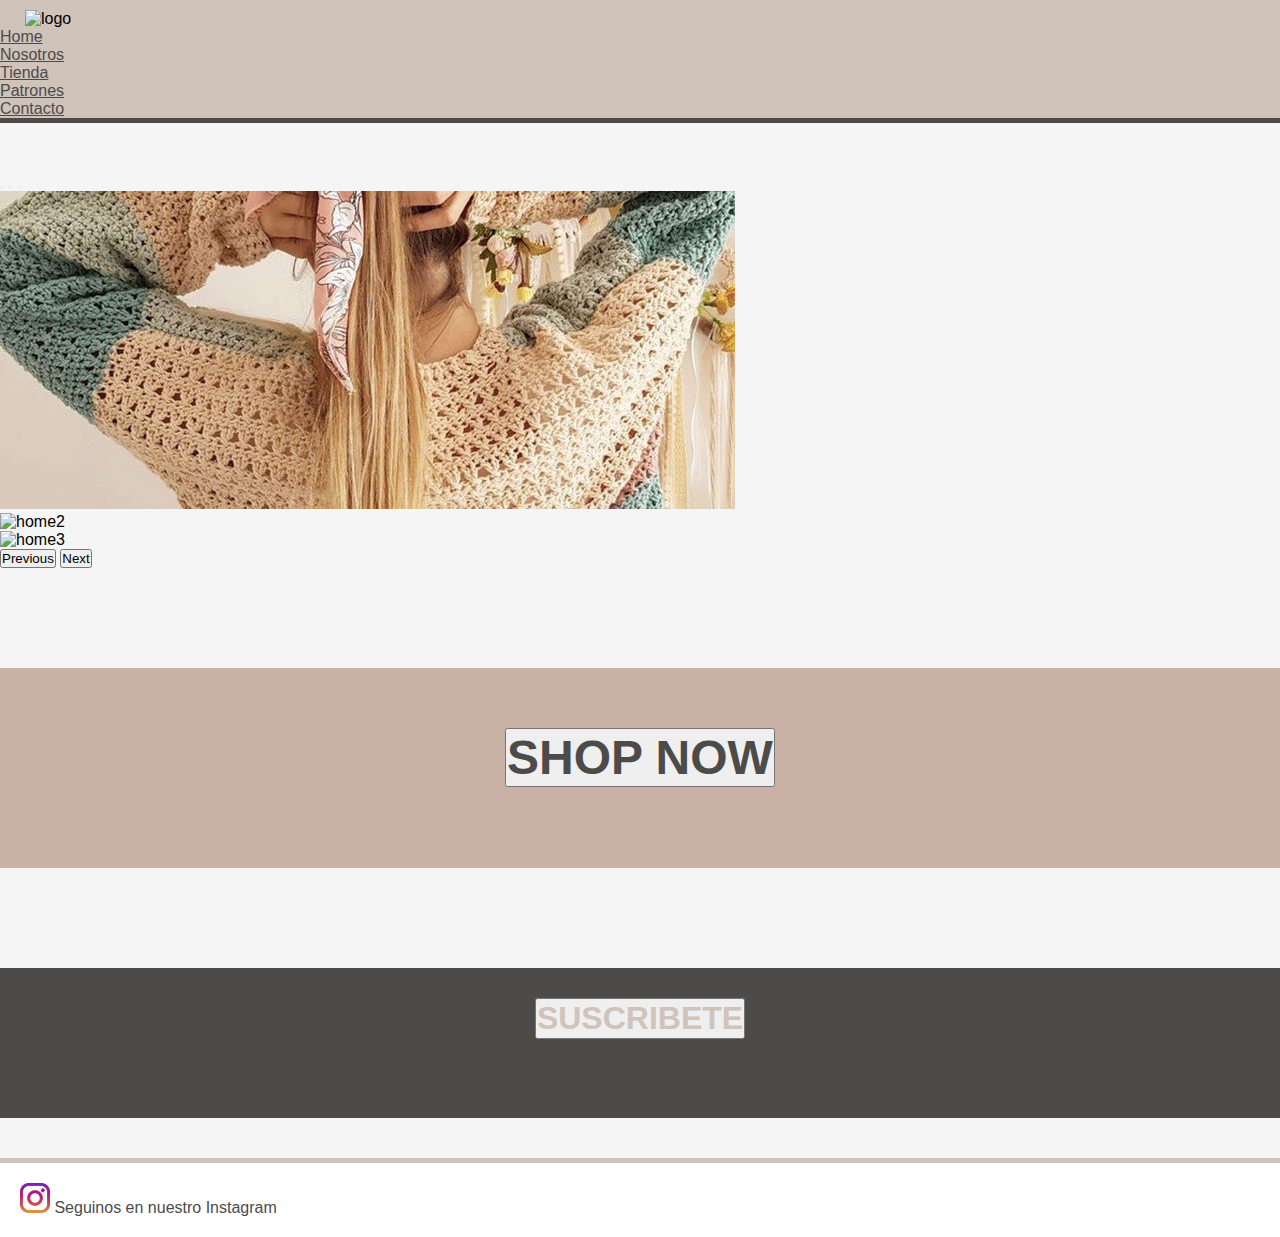
==== index.html @ 9cb34f9f "cambios varios en pages css index" ====
<!DOCTYPE html>
<html lang="en">
<head>
    <meta charset="UTF-8">
    <meta http-equiv="X-UA-Compatible" content="IE=edge">
    <meta name="viewport" content="width=, initial-scale=1.0">
    <link rel="stylesheet" href="css/style.css">
    <link href="https://cdn.jsdelivr.net/npm/bootstrap@5.2.1/dist/css/bootstrap.min.css" rel="stylesheet" integrity="sha384-iYQeCzEYFbKjA/T2uDLTpkwGzCiq6soy8tYaI1GyVh/UjpbCx/TYkiZhlZB6+fzT" crossorigin="anonymous">
    <title>Sumire Tejidos</title>   
</head>
<body>

 <!--NAVBAR-->
 <nav class="navbar">
    <img src="./IMAGENES/logo.png" alt="logo" class="logo">
    <ul class="nav justify-content-end">
        <li class="nav-item">
          <a class="nav-link active" aria-current="page" href="#">Home</a>
        </li>
        <li class="nav-item">
          <a class="nav-link" href="./pages/nosotros.html">Nosotros</a>
        </li>
        <li class="nav-item">
          <a class="nav-link" href="./pages/productos.html">Tienda</a>
        </li>
        <li class="nav-item">
            <a class="nav-link" href="./pages/patrones.html">Patrones</a>
        </li>
        <li class="nav-item">
            <a class="nav-link" href="./pages/contacto.html" target="_blank">Contacto</a>
        </li>
    </ul>
 </nav>

   

  <!--CAROUSEL-->

  <div id="carouselExampleIndicators" class="carousel slide" data-bs-ride="true">
    <div class="carousel-indicators">
      <button type="button" data-bs-target="#carouselExampleIndicators" data-bs-slide-to="0" class="active" aria-current="true" aria-label="Slide 1"></button>
      <button type="button" data-bs-target="#carouselExampleIndicators" data-bs-slide-to="1" aria-label="Slide 2"></button>
      <button type="button" data-bs-target="#carouselExampleIndicators" data-bs-slide-to="2" aria-label="Slide 3"></button>
    </div>
    <div class="carousel-inner">
      <div class="carousel-item active">
        <img src="./IMAGENES/home.jpg" class="d-block w-100" alt="home">
      </div>
      <div class="carousel-item">
        <img src="./IMAGENES/home2.png" class="d-block w-100" alt="home2">
      </div>
      <div class="carousel-item">
        <img src="./IMAGENES/home3.jpg" class="d-block w-100" alt="home3">
      </div>
    </div>
    <button class="carousel-control-prev" type="button" data-bs-target="#carouselExampleIndicators" data-bs-slide="prev">
      <span class="carousel-control-prev-icon" aria-hidden="true"></span>
      <span class="visually-hidden">Previous</span>
    </button>
    <button class="carousel-control-next" type="button" data-bs-target="#carouselExampleIndicators" data-bs-slide="next">
      <span class="carousel-control-next-icon" aria-hidden="true"></span>
      <span class="visually-hidden">Next</span>
    </button>
  </div>

  <!--BUTTON TIENDA-->

  <div class="container-fluid shopNow">
    <button type="button" class="btn btn-link">
      <a  class="shop-now"  href="./pages/productos.html">SHOP NOW</a>
    </button>
  </div>

  <!--BUTTON SUSCRIPCION-->

  <div class="container-fluid suscripcion">
      <button type="button" class="btn btn-link">
        <a class="suscripcion" href="./pages/contacto.html">SUSCRIBETE</a>
      </button>
  </div>

  <!--FOOTER-->

  <div class="container-fluid footer">
    <a class="footer" href="https://instagram.com/sumiretejidos?igshid=YmMyMTA2M2Y=" target="_blank">
      <img class="instagram" src="./IMAGENES/instagram.jpg" alt="instagram">
      Seguinos en nuestro Instagram
    </a>
  </div>

  

  <script src="https://cdn.jsdelivr.net/npm/bootstrap@5.2.1/dist/js/bootstrap.bundle.min.js" integrity="sha384-u1OknCvxWvY5kfmNBILK2hRnQC3Pr17a+RTT6rIHI7NnikvbZlHgTPOOmMi466C8" crossorigin="anonymous"></script>
     

   <!--ENTREGA 1
    <header id="header">
            <a href="./index.html"><img class="logo" src="./IMAGENES/logo.jpeg" alt="logo"></a>
         <nav id="menu">
            <ul class="menu">
                <li><a href="./index.html">HOME</a></li>
                <li><a href="./pages/nosotros.html" target="_self">Nosotros</a></li>
                <li><a href="./pages/productos.html" target="_self">Tienda</a></li>
                <li><a href="./pages/patrones.html" target="_self">Patrones</a></li>
                <li><a href="./pages/contacto.html" target="_self">Contacto</a></li>
            </ul>
        </nav>
    </header> 

    
    <main id="intro">

        <div class="sumireTejidos">
            <h1 class="sumireTejidos">SUMIRE TEJIDOS</h1>
            <img src="./IMAGENES/home.jpg" alt="home" class="imagen-home">
        </div>
        <div id="tienda">
            <h2 class="tienda"><a href="./pages/productos.html" target="_self" class="tienda">SHOP NOW</a></h2>
            <p class="tienda">En mi tienda vas a encontrar cursos y productos hechos a mano con mucho amor</p>
        </div>

        <div id="suscripcion">
            <p class="suscripcion">¡Suscribite a nuestro newsletter!</p>
            <p class="suscripcion">Dejanos tu email y recibi todas las novedades de Sumire Tejidos</p>
            <a href="./pages/contacto.html" target="_self" class="suscripcion">SUSCRIBIRME</a>
        </div>

    </main>
      
    
    <footer id="footer">
        <img class="footer" src="./IMAGENES/instagram.jpg" alt="instagram">
        <ul class="footer">
            <li><p class="footer"><a class="footer" href="https://instagram.com/sumiretejidos?igshid=YmMyMTA2M2Y=" target="_blank">Seguinos en nuestras redes</a></p></li>
            <li><p class="footer contacto"><a class="footer" href="./pages/contacto.html">Contacto</a></p></li>
        </ul>
    </footer>
    --> 
   
</body>
</html>
---- css/style.css ----
*{
    margin: 0;
    padding: 0;
    box-sizing: border-box;
    font-family: sans-serif;
}

body{
    background-color: whitesmoke;
    height: auto;
    width: 100%;
}


/**      NAVBAR      **/

img.logo{
    width: 15%;
    height: auto;
    margin-top: 10px;
    margin-left: 25px;
}

nav.navbar{
    background-color: #d0c3ba;
    border-bottom: 5px solid #4d4b4a;
}

a.nav-link{
    color: #4d4b4a;
}

a.nav-link:hover{
    color: white;
}


/** FOOTER **/

div.footer{
    border-top: 5px solid #d0c3ba;
    background-color: white;
    margin-top: 40px;
    padding: 20px;
}

img.instagram{
    width: 30px;
    height: auto;
}

@media (max-width: 765px) {
    nav.navbar{
        display: block;    
    }
}

/**CAROUSEL**/

div#carouselExampleIndicators{
    margin-top: 50px;
    
}

/** DIV shopNow **/

div.shopNow{
    margin-top: 100px;
    height: 200px !important;
    padding-top: 60px;
    text-align: center;
    background-color: #cab1a5;
}

a.shop-now{
    color: #4d4b4a !important;
    text-decoration: none !important;
    font-size: 3rem !important;
    font-weight: bold !important;
}


/**DIV SUSCRIPCION**/

div.suscripcion{
    margin-top: 100px;
    height: 150px !important;
    padding-top: 30px;
    text-align: center;
    background-color: #4d4b4a;
}

a.suscripcion{
    font-size: larger;
    color: #d0c3ba !important;
    text-decoration: none !important;
    font-size: 2rem !important;
    font-weight: bold !important;
}

a.footer{
    color: #4d4b4a;
    font-size: 1rem;
    text-decoration: none !important;
}

a.footer:hover{
    color: #cab1a5;
}


/** NOSOTROS**/

div.presentacion{
    padding: 15px;
}

div.nosotros{
    background-color: #4d4b4a;
    border-radius: 10px;
    margin-top: 120px;;
    height: 500px;
}

div.nosotros p{
    color: white;
    padding: 15px;
}

div.retrato{
    height: 700px;
    background-color: white;

}
img.retrato{
    width: 400px;
    height: auto;
    padding: 0%;
    margin-top: 90px;
}

/**1er ENTREGA
section#nosotros{
    margin: 100px;
    width: 400px;
    font-weight: bold;
    display: inline-flex;

}

div.descripcion{
    background-color: #4d4b4a;
    border-radius: 10px;
    height: 550px;
    margin-top: 50px;
}

 div.descripcion p{
    width: 450px;
    margin-top: 25px;
    padding: 5px;
    color: #cab1a5;
 }



img.retrato{
    width: 500px;
    height: auto;
    margin-left: 200px;
    margin-bottom: 80px;
    border: 5px solid #cab1a5;
    
}
**/

/** PRODUCTOS **/

div.productos{
    background-color: #cab1a5;
    border: 5px solid #4d4b4a;
    border-radius: 10px;
    margin-top: 100px;
}

div .foto{
    margin-top: 20px;
}

div.productos p{
    color: #4d4b4a;
    font-size: 1.5rem;
}


/**1er entrega
div.shop{
    background-color: #4d4b4a;
    text-align: center;
    font-weight: bolder;
    font-size: 20px;
    color: white;
    margin-top: 50px;
    width: auto;
    height: 40px;
}

.shop{
    padding-top: 5px;

}

div.grid-productos{

    display: grid;
    grid-template-columns: 1fr 1fr 1fr;
    gap: 100px;
    width: 200px;
    margin: 150px 260px;
    justify-items: center;
}

div.grid-productos img{
    border: 5px solid #cab1a5;
    border-radius: 5px;
}

p.producto{
    background-color: #cab1a5;
    border: 5px solid #cab1a5;
    color: #4d4b4a;
    text-align: center;
    font-weight: bold;
}
**/


/** PATRONES **/

div.videos{
    background-color: #4d4b4a;
    margin-top: 50px;
    border-radius: 10px;
}

h3.videos{
    padding: 30px;
    color: white;
    font-size: 2rem;
    font-weight: bold;
}
/**1er entrega
div.patrones{
    margin-top: 50px;
}

h3{
    background-color: #4d4b4a;
    text-align: center;
    font-weight: bolder;
    font-size: 20px;
    color: white;
    text-decoration: underline;
    margin-top: 50px;
    width: auto;
    height: 40px;
    padding-top: 5px;
}

iframe.video-principal{
    margin-top: 50px;
    margin-left: 400px;
}

div#videos{
    display: flex;
    background-color: #d0c3ba;
    margin-top: 100px;
    margin-bottom: 100px;
    border-top: 10px solid #4d4b4a;
    border-bottom: 10px solid #4d4b4a;
}

iframe.videos{
    flex-wrap: wrap;
    justify-content: space-evenly;
    padding: 20px;
}
**/

/** CONTACTO **/

div.nombre{
    margin-top: 50px;
    padding: 0%;
    border: 2px solid #4d4b4a;
    border-radius: 5px;
}

div.email{
    margin-top: 20px;
    padding: 0%;
    border: 2px solid #4d4b4a;
    border-radius: 5px;
}

div.opciones{
    margin-top: 20px;
    padding: 0%;
    border: 2px solid #4d4b4a;
    border-radius: 5px;
}

div.consulta{
    margin-top: 20px;
    padding: 0%;
    border: 2px solid #4d4b4a;
    border-radius: 5px;
}

input.boton{
    margin-top: 30px;
    background-color: #cab1a5;
    border: 1px solid #4d4b4a;
}

input.boton:hover{
    background-color: #4d4b4a !important;
    border: 1px solid #4d4b4a !important;
}

/** 1er entrega
div.opciones{
    text-align: left;
    color: #4d4b4a;
    font-weight: bolder;
    font-size: x-large;
    margin-top: 50px;
    margin-left: 200px;
}

select#opciones{
    width: 90%;
    height: 30px;
    font-size: medium;
    font-weight: bold;
    color: #4d4b4a;
}

div.name, div.email, div.comentario{
    color: #4d4b4a;
    font-weight: bolder;
    font-size: x-large;
    margin-top: 10px;
    margin-left: 200px;
}

input#name, input#email{
    width: 20%;
    height: 30px;
    font-size: medium;
    color: #4d4b4a;
    font-weight: bold;
}

textarea#comentario{
    width: 90%;
    height: 60px;
    font-size: medium;
    font-weight: bold;
    color: #4d4b4a;
    margin-top: 10px;
}

div.novedades{
    color: #4d4b4a;
    font-weight: bolder;
    font-size: medium;
    margin-top: 10px;
    margin-left: 200px;
}

input.botones{
    color: #4d4b4a;
    background-color: #cab1a5;
    padding: 10px;
    font-weight: bold;
    margin-left: 400px;
    width: 130px;
    margin-bottom: 100px;
}



select#opciones, input.novedades, input.botones{
    cursor: pointer;
} 

input{
    margin: 10px;
}**/
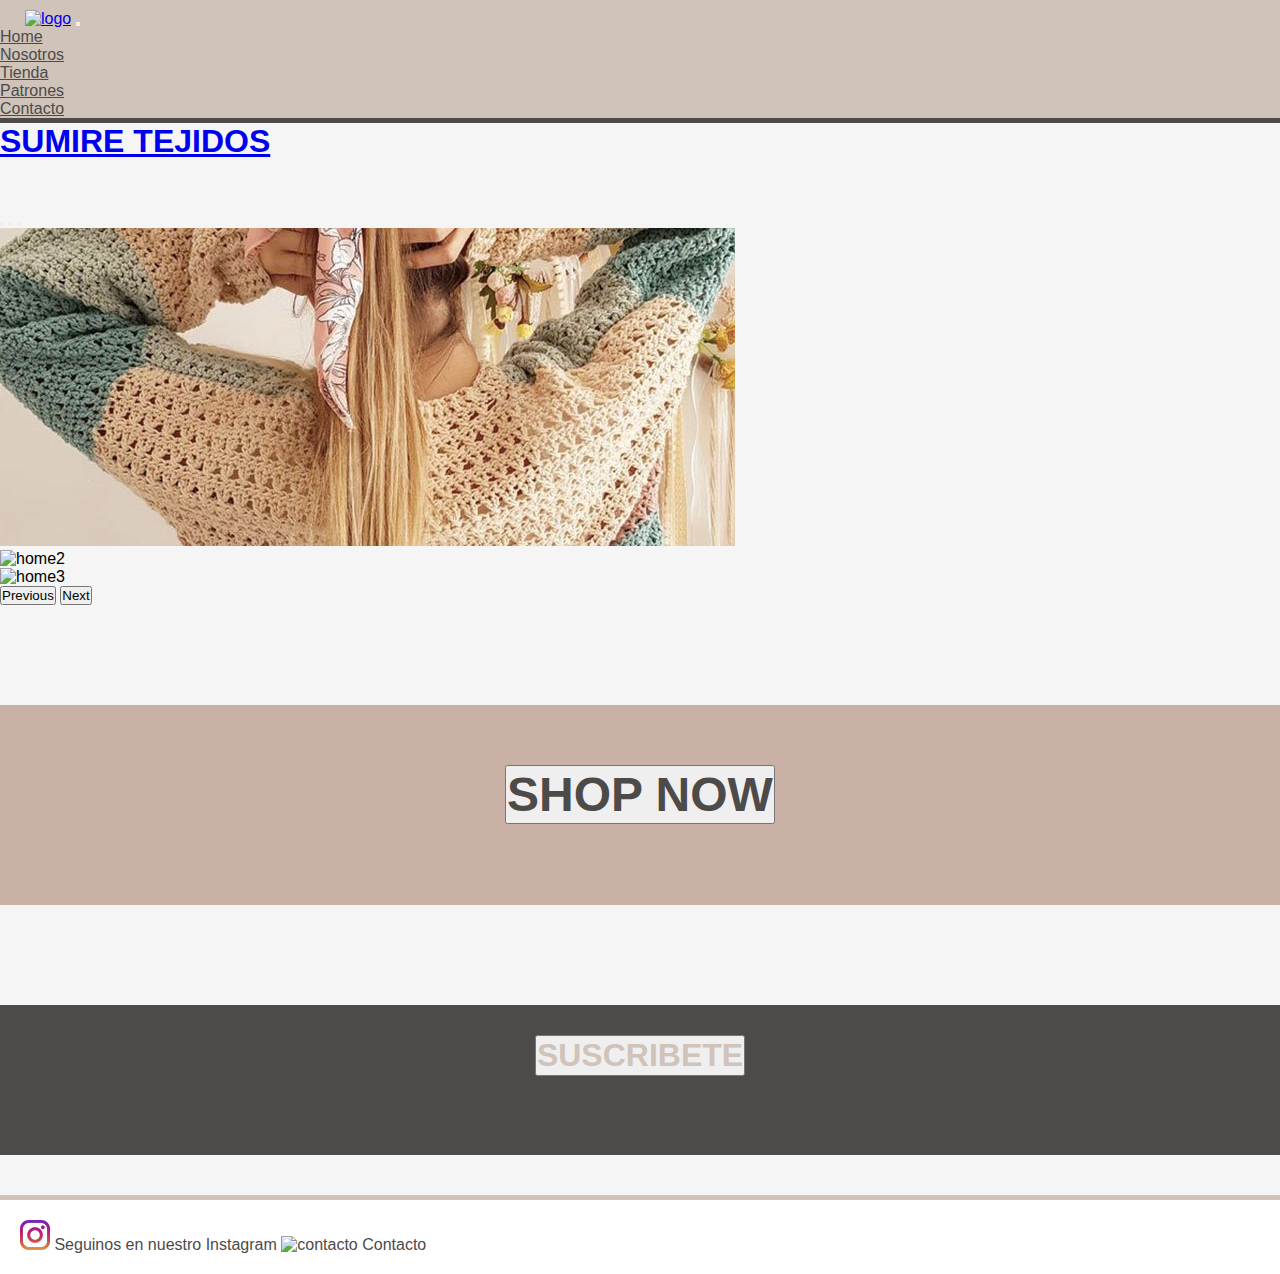
==== commit 6e8ae2e6: "error logo index" ====
--- a/index.html
+++ b/index.html
@@ -5,34 +5,71 @@
     <meta http-equiv="X-UA-Compatible" content="IE=edge">
     <meta name="viewport" content="width=, initial-scale=1.0">
     <link rel="stylesheet" href="css/style.css">
+    <link rel="stylesheet" href="sass/main.css">
     <link href="https://cdn.jsdelivr.net/npm/bootstrap@5.2.1/dist/css/bootstrap.min.css" rel="stylesheet" integrity="sha384-iYQeCzEYFbKjA/T2uDLTpkwGzCiq6soy8tYaI1GyVh/UjpbCx/TYkiZhlZB6+fzT" crossorigin="anonymous">
-    <title>Sumire Tejidos</title>   
+    <link rel="stylesheet" href="https://cdnjs.cloudflare.com/ajax/libs/animate.css/4.1.1/animate.min.css"/>
+    <title>Sumire Tejidos</title>
+    <meta name="description" content="Compartir mi amor por el crochet. Tienda, cursos y lifestyle">   
+    <meta name="keywords" content="crochet, tienda, cursos, patrones de crochet, tejidos, lifestyle">
 </head>
 <body>
 
- <!--NAVBAR-->
+  <!--nav bar expand-->
+ 
+ <nav class="navbar navbar-expand-lg">
+  <a class="navbar-brand" href="../index.html"><img src="./IMAGENES/logo.png" alt="logo" class="logo animate__animated animate__backInLeft"></a>
+  <button class="navbar-toggler" type="button" data-bs-toggle="offcanvas" data-bs-target="#navbarOffcanvasLg" aria-controls="navbarOffcanvasLg">
+    <span class="navbar-toggler-icon"></span>
+  </button>
+  <div class="offcanvas offcanvas-end" tabindex="-1" id="navbarOffcanvasLg" aria-labelledby="navbarOffcanvasLgLabel">
+    <ul class="nav justify-content-end">
+      <li class="nav-item">
+        <a class="nav-link active animate__animated animate__backInRight" aria-current="page" href="#">Home</a>
+      </li>
+      <li class="nav-item">
+        <a class="nav-link animate__animated animate__backInRight" href="./pages/nosotros.html">Nosotros</a>
+      </li>
+      <li class="nav-item">
+        <a class="nav-link animate__animated animate__backInRight" href="./pages/productos.html">Tienda</a>
+      </li>
+      <li class="nav-item">
+          <a class="nav-link animate__animated animate__backInRight" href="./pages/patrones.html">Patrones</a>
+      </li>
+      <li class="nav-item">
+          <a class="nav-link animate__animated animate__backInRight" href="./pages/contacto.html" target="_blank">Contacto</a>
+      </li>
+  </ul>
+  </div>
+</nav>
+
+ <!--NAVBAR
+
+
  <nav class="navbar">
-    <img src="./IMAGENES/logo.png" alt="logo" class="logo">
+    <img src="./IMAGENES/logo.png" alt="logo" class="logo animate__animated animate__backInLeft">
     <ul class="nav justify-content-end">
         <li class="nav-item">
-          <a class="nav-link active" aria-current="page" href="#">Home</a>
+          <a class="nav-link active animate__animated animate__backInRight" aria-current="page" href="#">Home</a>
         </li>
         <li class="nav-item">
-          <a class="nav-link" href="./pages/nosotros.html">Nosotros</a>
+          <a class="nav-link animate__animated animate__backInRight" href="./pages/nosotros.html">Nosotros</a>
         </li>
         <li class="nav-item">
-          <a class="nav-link" href="./pages/productos.html">Tienda</a>
+          <a class="nav-link animate__animated animate__backInRight" href="./pages/productos.html">Tienda</a>
         </li>
         <li class="nav-item">
-            <a class="nav-link" href="./pages/patrones.html">Patrones</a>
+            <a class="nav-link animate__animated animate__backInRight" href="./pages/patrones.html">Patrones</a>
         </li>
         <li class="nav-item">
-            <a class="nav-link" href="./pages/contacto.html" target="_blank">Contacto</a>
+            <a class="nav-link animate__animated animate__backInRight" href="./pages/contacto.html" target="_blank">Contacto</a>
         </li>
     </ul>
  </nav>
+ -->
 
-   
+ <div class="marca">
+    <a class="marca" href="./pages/nosotros.html"><h1 class="nombre animate__animated animate__pulse">SUMIRE TEJIDOS</h1></a>
+ </div>  
 
   <!--CAROUSEL-->
 
@@ -65,7 +102,7 @@
 
   <!--BUTTON TIENDA-->
 
-  <div class="container-fluid shopNow">
+  <div class="container-fluid shopNow animate_animated animate__slideInUp">
     <button type="button" class="btn btn-link">
       <a  class="shop-now"  href="./pages/productos.html">SHOP NOW</a>
     </button>
@@ -73,7 +110,7 @@
 
   <!--BUTTON SUSCRIPCION-->
 
-  <div class="container-fluid suscripcion">
+  <div class="container-fluid suscripcion animate__animated animate__slideInUp">
       <button type="button" class="btn btn-link">
         <a class="suscripcion" href="./pages/contacto.html">SUSCRIBETE</a>
       </button>
@@ -86,56 +123,15 @@
       <img class="instagram" src="./IMAGENES/instagram.jpg" alt="instagram">
       Seguinos en nuestro Instagram
     </a>
+    <a class="contacto_footer footer" href="./pages/contacto.html">
+      <img src="./IMAGENES/correo-electronico.png" alt="contacto">
+      Contacto
+    </a>
   </div>
 
   
 
-  <script src="https://cdn.jsdelivr.net/npm/bootstrap@5.2.1/dist/js/bootstrap.bundle.min.js" integrity="sha384-u1OknCvxWvY5kfmNBILK2hRnQC3Pr17a+RTT6rIHI7NnikvbZlHgTPOOmMi466C8" crossorigin="anonymous"></script>
-     
-
-   <!--ENTREGA 1
-    <header id="header">
-            <a href="./index.html"><img class="logo" src="./IMAGENES/logo.jpeg" alt="logo"></a>
-         <nav id="menu">
-            <ul class="menu">
-                <li><a href="./index.html">HOME</a></li>
-                <li><a href="./pages/nosotros.html" target="_self">Nosotros</a></li>
-                <li><a href="./pages/productos.html" target="_self">Tienda</a></li>
-                <li><a href="./pages/patrones.html" target="_self">Patrones</a></li>
-                <li><a href="./pages/contacto.html" target="_self">Contacto</a></li>
-            </ul>
-        </nav>
-    </header> 
-
-    
-    <main id="intro">
-
-        <div class="sumireTejidos">
-            <h1 class="sumireTejidos">SUMIRE TEJIDOS</h1>
-            <img src="./IMAGENES/home.jpg" alt="home" class="imagen-home">
-        </div>
-        <div id="tienda">
-            <h2 class="tienda"><a href="./pages/productos.html" target="_self" class="tienda">SHOP NOW</a></h2>
-            <p class="tienda">En mi tienda vas a encontrar cursos y productos hechos a mano con mucho amor</p>
-        </div>
-
-        <div id="suscripcion">
-            <p class="suscripcion">¡Suscribite a nuestro newsletter!</p>
-            <p class="suscripcion">Dejanos tu email y recibi todas las novedades de Sumire Tejidos</p>
-            <a href="./pages/contacto.html" target="_self" class="suscripcion">SUSCRIBIRME</a>
-        </div>
-
-    </main>
-      
-    
-    <footer id="footer">
-        <img class="footer" src="./IMAGENES/instagram.jpg" alt="instagram">
-        <ul class="footer">
-            <li><p class="footer"><a class="footer" href="https://instagram.com/sumiretejidos?igshid=YmMyMTA2M2Y=" target="_blank">Seguinos en nuestras redes</a></p></li>
-            <li><p class="footer contacto"><a class="footer" href="./pages/contacto.html">Contacto</a></p></li>
-        </ul>
-    </footer>
-    --> 
-   
+<script src="https://cdn.jsdelivr.net/npm/bootstrap@5.2.1/dist/js/bootstrap.bundle.min.js" integrity="sha384-u1OknCvxWvY5kfmNBILK2hRnQC3Pr17a+RTT6rIHI7NnikvbZlHgTPOOmMi466C8" crossorigin="anonymous"></script>
+       
 </body>
 </html>
--- a/css/style.css
+++ b/css/style.css
@@ -119,7 +119,7 @@
     background-color: #4d4b4a;
     border-radius: 10px;
     margin-top: 120px;;
-    height: 500px;
+    height: 600px;
 }
 
 div.nosotros p{
@@ -137,6 +137,18 @@
     height: auto;
     padding: 0%;
     margin-top: 90px;
+}
+/**
+@media (max-width: 364px){
+    div.nosotros p{
+        padding: 0%   
+    }
+}
+**/
+    @media (max-width: 746px){
+    iframe{
+        width: fit-content !important;
+    }
 }
 
 /**1er ENTREGA
@@ -238,14 +250,14 @@
 /** PATRONES **/
 
 div.videos{
-    background-color: #4d4b4a;
+    background-color: #cab1a5;
     margin-top: 50px;
     border-radius: 10px;
 }
 
 h3.videos{
     padding: 30px;
-    color: white;
+    color: #4d4b4a;
     font-size: 2rem;
     font-weight: bold;
 }
